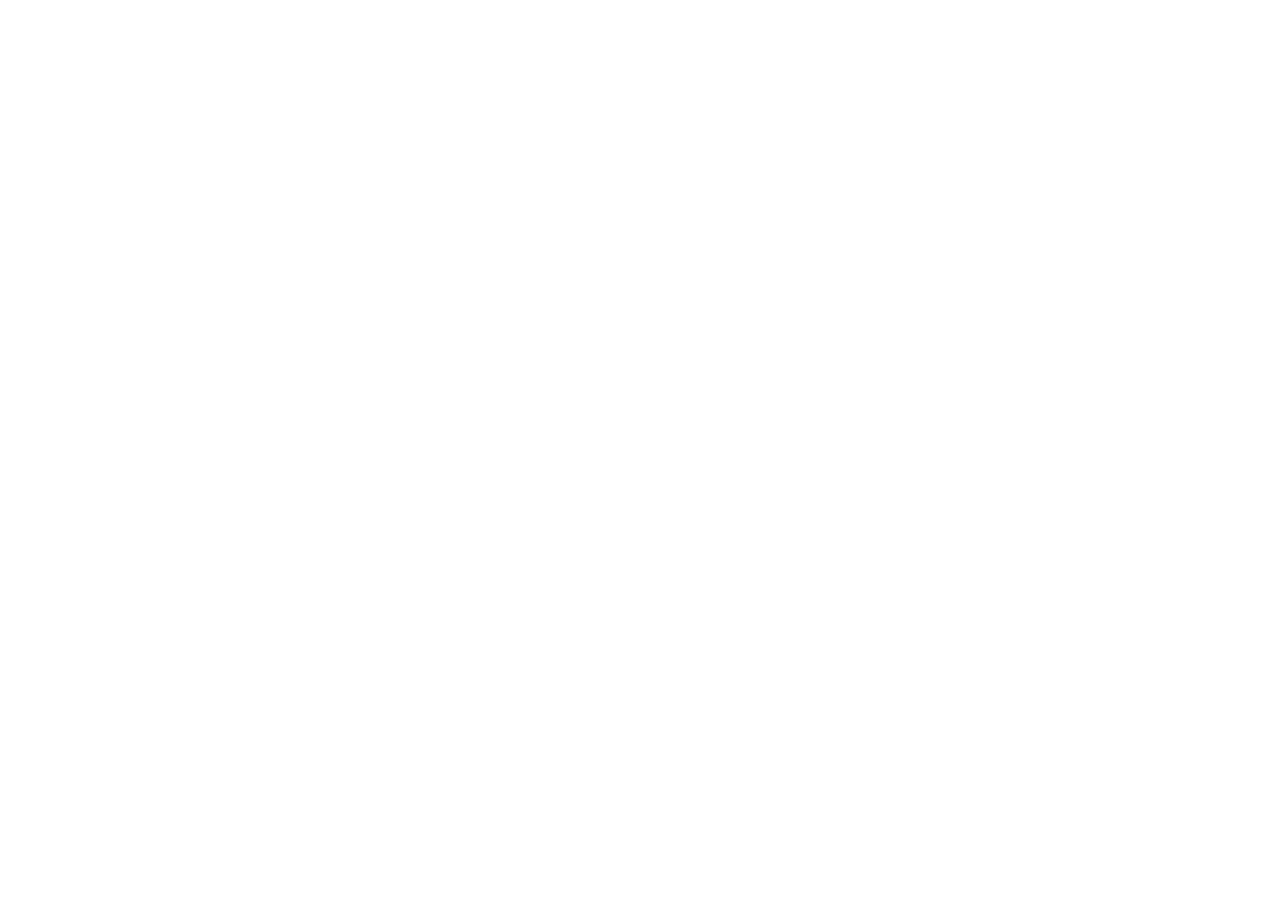
==== index.html @ d4d46456 "Updated pages" ====
<!DOCTYPE html>
<!-- This website was created by Andy Garcia -->

<!-- Language type -->
<html lang = "en">

<html>
<head>
	<!-- meta types -->
	<meta charset = "UTF-8">
	<meta name="viewport" content="width=device-width, initial-scale=1">
	<meta name="author" content= "Andy Garcia">

	<!-- Bootstrap CSS -->
	

	<!--- Title ----->
	<title> Andy Garcia | Web Dev</title>
</head>
<body>


</body>
</html>
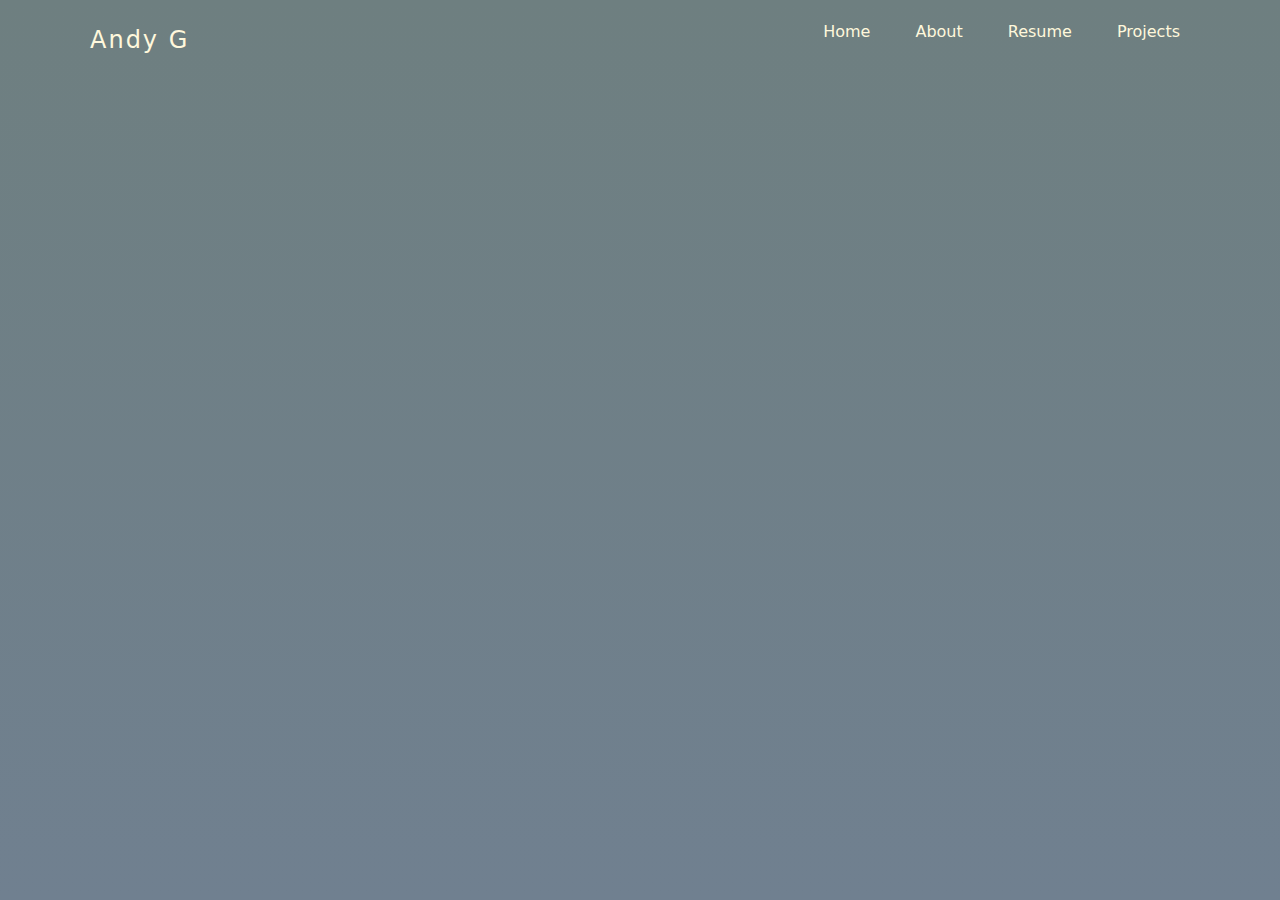
==== commit 4d8f2433: "Updated index & css" ====
--- a/index.html
+++ b/index.html
@@ -6,19 +6,30 @@
 
 <html>
 <head>
-	<!-- meta types -->
+	<!-- Meta types -->
 	<meta charset = "UTF-8">
 	<meta name="viewport" content="width=device-width, initial-scale=1">
 	<meta name="author" content= "Andy Garcia">
 
 	<!-- Bootstrap CSS -->
-	
+	<link href="https://cdn.jsdelivr.net/npm/bootstrap@5.1.3/dist/css/bootstrap.min.css"
+	 rel="stylesheet">
+	<link rel="stylesheet" type="text/css" href="Main-css/style.css"> 
 
 	<!--- Title ----->
-	<title> Andy Garcia | Web Dev</title>
+	<title> Andy Garcia | GitPage</title>
 </head>
 <body>
-
+	<!-- Top pannel -->
+	<header> 
+		<a href="#" class="Name">Andy G</a>
+		<ul>
+			<li><a href="#">Home</a></li>
+			<li><a href="#">About</a></li>
+			<li><a href="#">Resume</a></li>
+			<li><a href="#">Projects</a></li>
+		</ul>
+	</header>
 
 </body>
 </html>
--- a/Main-css/style.css
+++ b/Main-css/style.css
@@ -0,0 +1,53 @@
+*{
+    margin: 0;
+    padding: 0;
+    box-sizing: border-box;
+}
+
+body{
+    min-height: 100vh;
+    background: linear-gradient(#6e7f80, #708090);
+}
+
+header{
+    position: absolute;
+    top: 0;
+    left: 0;
+    width: 100%;
+    padding: 20px 90px;
+    display: flex;
+    justify-content: space-between;
+    align-items: center;
+}
+
+header .Name{
+    color: cornsilk;
+    text-decoration: none;
+    font-weight: 500;
+    font-size: 1.5em;
+    letter-spacing: 2px;
+}
+
+header ul{
+    display: flex;
+    justify-content: center;
+    align-content: center;
+}
+
+header ul li{
+    list-style: none;
+    margin-left: 25px;
+}
+
+header ul li a{
+    color: cornsilk;
+    text-decoration: none;
+    padding: 7px 10px;
+    border-radius: 20px;
+}
+
+header ul li a:hover{
+    background: #36454f;
+    color: #fff8cd;
+
+}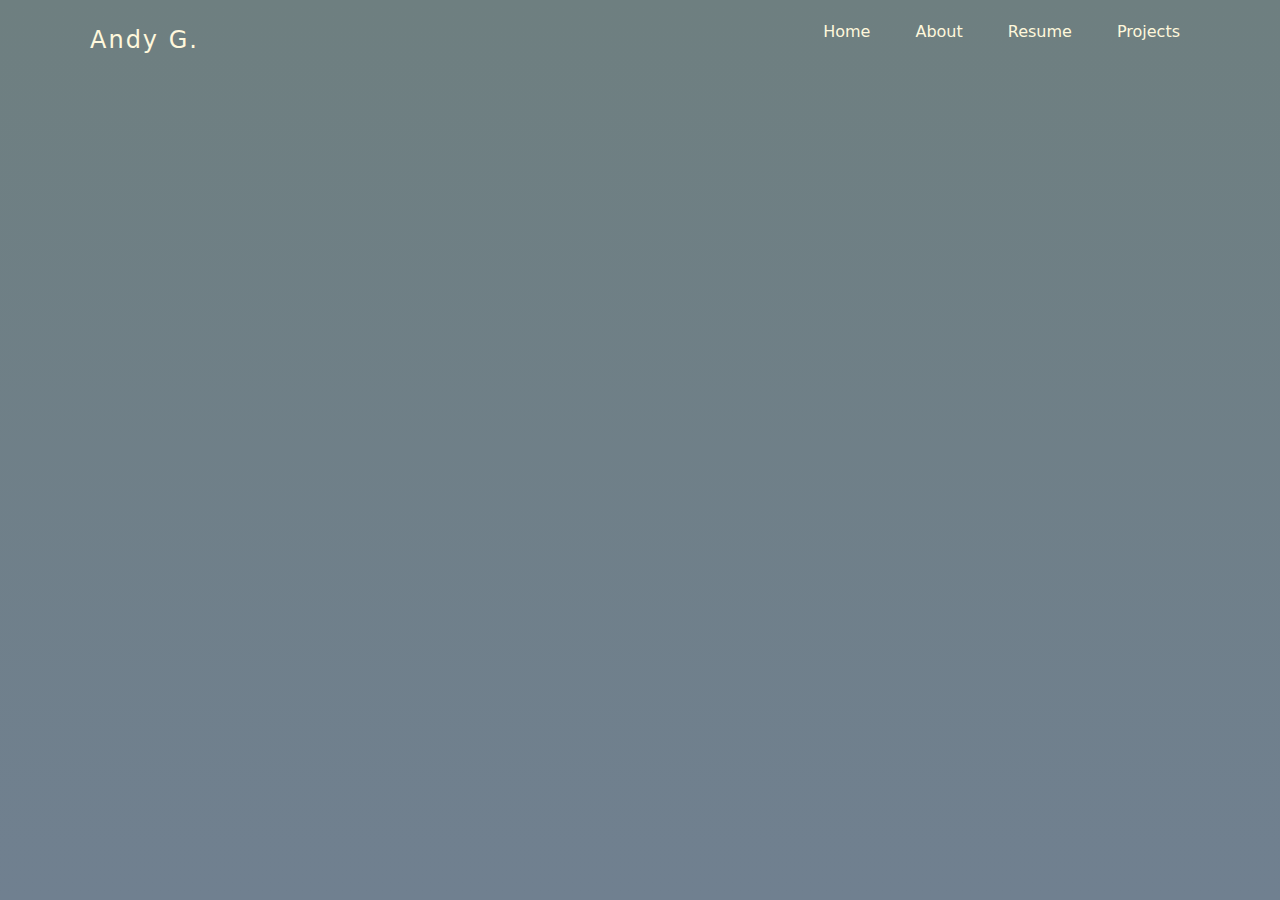
==== commit afa5b5e9: "Update index.html" ====
--- a/index.html
+++ b/index.html
@@ -22,7 +22,7 @@
 <body>
 	<!-- Top pannel -->
 	<header> 
-		<a href="#" class="Name">Andy G</a>
+		<a href="#" class="Name">Andy G.</a>
 		<ul>
 			<li><a href="#">Home</a></li>
 			<li><a href="#">About</a></li>
